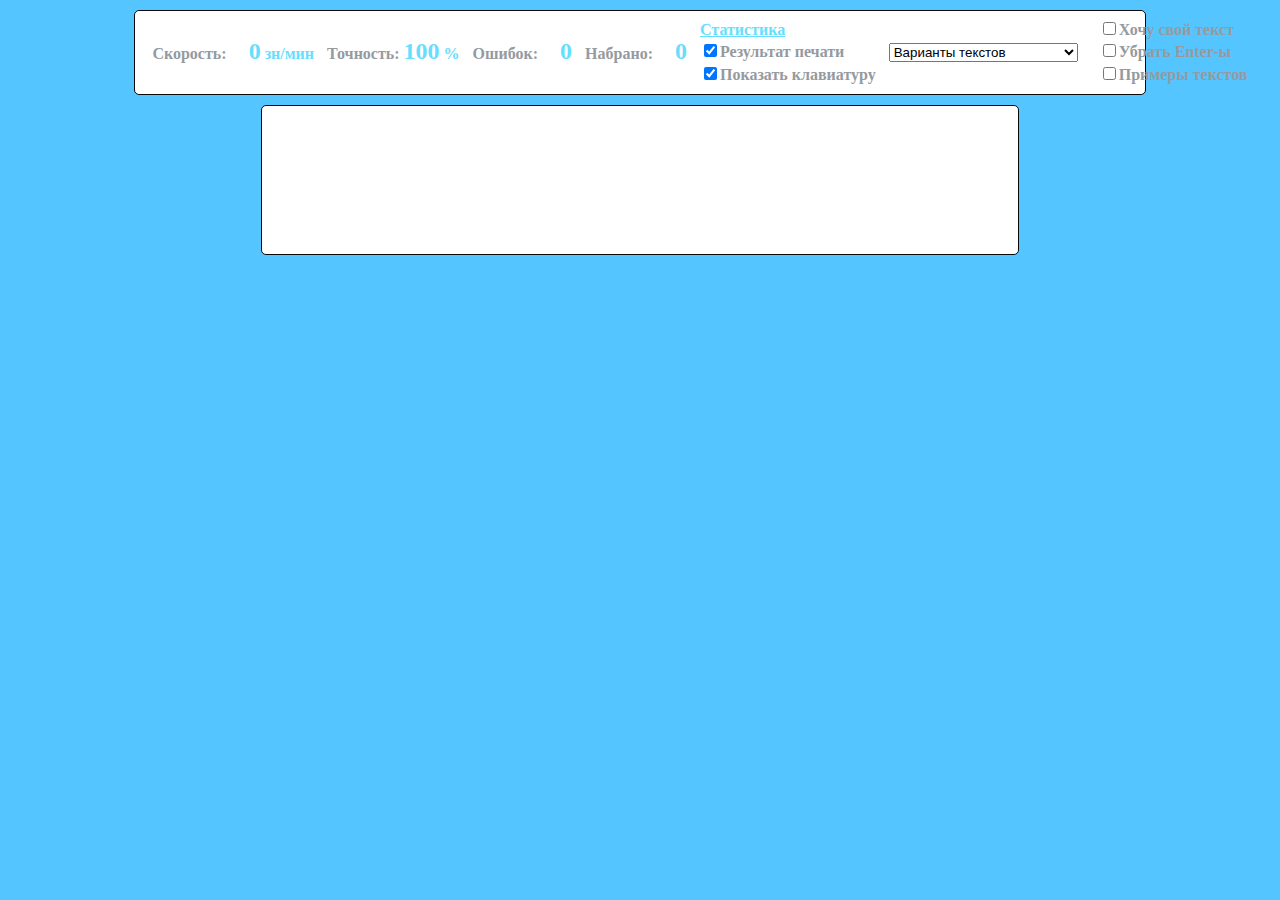
==== ratatype.html @ e35e35ad "visual keyboard included into main page" ====
<html>
<head>
    <meta charset="utf-8">
    <title>My Ratatype</title>
    <link rel="stylesheet" href="css/style.css?v=<?= filemtime('css/style.css') ?>">
    <link rel="stylesheet" href="css/modal.css?v=<?= filemtime('css/modal.css') ?>">
    <link rel="stylesheet" href="css/res-filter.css?v=<?= filemtime('css/res-filter.css') ?>">
    <link rel="stylesheet" href="css/other-sizes.css?v=<?= filemtime('css/other-sizes.css') ?>">
    <link rel="stylesheet" href="css/keyboard.css?v=<?= filemtime('css/keyboard.css') ?>"/>
</head>
<body class="-unselectable">
<div class="main-container">

    <!-- -->
    <div class="rt-textarea hidden" id="rt-own-text-content">
        <span class="close js-close">x</span>
        <form method="post" onsubmit="return false">
            <table>
                <tr>
                    <td width="100%">
                        <textarea id="text-for-test"
                                  placeholder="Введите свой текст или выберите текст из примеров,<br>для тестирования ваших способностей"></textarea>
                    </td>
                    <td width="1px" class="no-wrap">
                        <button type="reset"
                                id="rt-reset-btn">Очистить</button>
                        <button type="button"
                                class="rt-start-btn"
                                id="reset-typing-btn"
                                data-start-text="Начать"
                                data-reset-text="Заново">Начать</button>
                    </td>
                </tr>
            </table>
        </form>
    </div>

    <!-- -->
    <div class="rt-stats">
        <table>
            <tr>
                <td width="15%">Скорость: <div id="rt-speed">0</div> <span>зн/мин</span></td>
                <td width="15%">Точность: <div id="rt-accuracy">100</div> <span>%</span></td>
                <td width="15%">Ошибок: <div id="rt-errors">0</div></td>
                <td width="15%" class="-hidden">Набрано: <div id="rt-count">0</div></td>
                <td width="1%">
                    <a href="#"
                       class="js-modal-open void-0"
                       data-modal-id="rt-stat-popup"
                       data-funct-before="openStatModal">Статистика</a>
                    <br>
                    <input type="checkbox"
                           id="rt-result-show"
                           class="js-rt-ch"
                           checked="checked"><label for="rt-result-show">Результат печати</label>
                    <br>
                    <input type="checkbox"
                           id="rt-keyboard-show"
                           class="js-rt-ch"
                           checked="checked"><label for="rt-keyboard-show">Показать клавиатуру</label>
                </td>
                <td width="1%">
                    <label>
                        <select id="sel-text-variant" data-title="Варианты текстов">
                        </select>
                    </label>
                    <span id="text-lang">&nbsp;</span>
                    <br>
                    <span id="caps-lock" class="caps-lock hidden">CapsLock</span>
                </td>
                <td width="1%">
                    <input type="checkbox"
                           class="js-rt-ch"
                           id="rt-own-text-show"><label for="rt-own-text-show">Хочу свой текст</label>
                    <br>
                    <input type="checkbox"
                           id="rt-without-enter-show"
                           class="js-rt-ch"><label for="rt-without-enter-show">Убрать Enter-ы</label>
                    <br>
                    <input type="checkbox"
                           id="rt-example-show"
                           class="js-rt-ch"><label for="rt-example-show">Примеры текстов</label>
                </td>
            </tr>
        </table>
    </div>

    <!-- -->
    <div class="rt-text" id="rt-container"></div>

    <!-- -->
    <div class="typing-trainer-wrap hidden" id="rt-keyboard-content">
        <div class="keyboard">

            <div class="keyboard-keyset keyboard-keyset-default" style="display: block;"><!--
            --><div class="row"><!--
                --><i class="keyboard-button keyboard-key-192 left" data-value-ru="ё" data-value-en="`" data-key-code="192"><div class="c0"><span class="keyboard-container"><span>`</span></span></div></i><!--
                --><i class="keyboard-button keyboard-key-49 left" data-value-ru="1" data-value-en="1" data-key-code="49"><div class="c1"><span class="keyboard-container"><span>1</span></span></div></i><!--
                --><i class="keyboard-button keyboard-key-50 left" data-value-ru="2" data-value-en="2" data-key-code="50"><div class="c1"><span class="keyboard-container"><span>2</span></span></div></i><!--
                --><i class="keyboard-button keyboard-key-51 left" data-value-ru="3" data-value-en="3" data-key-code="51"><div class="c2"><span class="keyboard-container"><span>3</span></span></div></i><!--
                --><i class="keyboard-button keyboard-key-52 left" data-value-ru="4" data-value-en="4" data-key-code="52"><div class="c3"><span class="keyboard-container"><span>4</span></span></div></i><!--
                --><i class="keyboard-button keyboard-key-53 left" data-value-ru="5" data-value-en="5" data-key-code="53"><div class="c4"><span class="keyboard-container"><span>5</span></span></div></i><!--
                --><i class="keyboard-button keyboard-key-54 left" data-value-ru="6" data-value-en="6" data-key-code="54"><div class="c4"><span class="keyboard-container"><span>6</span></span></div></i><!--
                --><i class="keyboard-button keyboard-key-55 right" data-value-ru="7" data-value-en="7" data-key-code="55"><div class="c5"><span class="keyboard-container"><span>7</span></span></div></i><!--
                --><i class="keyboard-button keyboard-key-56 right" data-value-ru="8" data-value-en="8" data-key-code="56"><div class="c3"><span class="keyboard-container"><span>8</span></span></div></i><!--
                --><i class="keyboard-button keyboard-key-57 right" data-value-ru="9" data-value-en="9" data-key-code="57"><div class="c2"><span class="keyboard-container"><span>9</span></span></div></i><!--
                --><i class="keyboard-button keyboard-key-48 right" data-value-ru="0" data-value-en="0" data-key-code="48"><div class="c1"><span class="keyboard-container"><span>0</span></span></div></i><!--
                --><i class="keyboard-button keyboard-key-189 right" data-value-ru="-" data-value-en="-" data-key-code="189"><div class="c1"><span class="keyboard-container"><span>-</span></span></div></i><!--
                --><i class="keyboard-button keyboard-key-187 right" data-value-ru="=" data-value-en="=" data-key-code="187"><div class="c1"><span class="keyboard-container"><span>=</span></span></div></i><!--
                --><i class="keyboard-button keyboard-key-8 right keyboard-key-Backspace keyboard-key-bksp" data-value-ru="&larr;" data-value-en="&larr;" data-key-code="8"><div class="kBack"><span class="keyboard-container"><span>&larr;</span></span></div></i><!--
            --></div><!--
            --><div class="row"><!--
                --><i class="keyboard-button keyboard-key-9 left keyboard-key-tab" data-value-ru="TAB" data-value-en="TAB" data-key-code="9"><div class="kTab"><span class="keyboard-container"><span>TAB</span></span></div></i><!--
                --><i class="keyboard-button keyboard-key-81 left" data-value-ru="й" data-value-en="q" data-key-code="81"><div class="c1"><span class="keyboard-container"><span>q</span></span></div></i><!--
                --><i class="keyboard-button keyboard-key-87 left" data-value-ru="ц" data-value-en="w" data-key-code="87"><div class="c2"><span class="keyboard-container"><span>w</span></span></div></i><!--
                --><i class="keyboard-button keyboard-key-69 left" data-value-ru="у" data-value-en="e" data-key-code="69"><div class="c3"><span class="keyboard-container"><span>e</span></span></div></i><!--
                --><i class="keyboard-button keyboard-key-82 left" data-value-ru="к" data-value-en="r" data-key-code="82"><div class="c4"><span class="keyboard-container"><span>r</span></span></div></i><!--
                --><i class="keyboard-button keyboard-key-84 left" data-value-ru="е" data-value-en="t" data-key-code="84"><div class="c4"><span class="keyboard-container"><span>t</span></span></div></i><!--
                --><i class="keyboard-button keyboard-key-89 right" data-value-ru="н" data-value-en="y" data-key-code="89"><div class="c5"><span class="keyboard-container"><span>y</span></span></div></i><!--
                --><i class="keyboard-button keyboard-key-85 right" data-value-ru="г" data-value-en="u" data-key-code="85"><div class="c5"><span class="keyboard-container"><span>u</span></span></div></i><!--
                --><i class="keyboard-button keyboard-key-73 right" data-value-ru="ш" data-value-en="i" data-key-code="73"><div class="c3"><span class="keyboard-container"><span>i</span></span></div></i><!--
                --><i class="keyboard-button keyboard-key-79 right" data-value-ru="щ" data-value-en="o" data-key-code="79"><div class="c2"><span class="keyboard-container"><span>o</span></span></div></i><!--
                --><i class="keyboard-button keyboard-key-80 right" data-value-ru="з" data-value-en="p" data-key-code="80"><div class="c1"><span class="keyboard-container"><span>p</span></span></div></i><!--
                --><i class="keyboard-button keyboard-key-219 right" data-value-ru="х" data-value-en="[" data-key-code="219"><div class="c1"><span class="keyboard-container"><span>[</span></span></div></i><!--
                --><i class="keyboard-button keyboard-key-221 right" data-value-ru="ъ" data-value-en="]" data-key-code="221"><div class="c1"><span class="keyboard-container"><span>]</span></span></div></i><!--
                --><i class="keyboard-button keyboard-key-220 right" data-value-ru="\" data-value-en="\" data-key-code="220"><div class="kSlash"><span class="keyboard-container"><span>\</span></span></div></i><!--
            --></div><!--
            --><div class="row"><!--
                --><i class="keyboard-button keyboard-key-20 left keyboard-key-CapsLock keyboard-key-lock" data-value-ru="CAPS" data-value-en="CAPS" data-key-code="20"><div class="kCaps"><span class="keyboard-container"><span>CAPS</span></span></div></i><!--
                --><i class="keyboard-button keyboard-key-65 left" data-value-ru="ф" data-value-en="a" data-key-code="65"><div class="c1"><span class="keyboard-container"><span>a</span></span></div></i><!--
                --><i class="keyboard-button keyboard-key-83 left" data-value-ru="ы" data-value-en="s" data-key-code="83"><div class="c2"><span class="keyboard-container"><span>s</span></span></div></i><!--
                --><i class="keyboard-button keyboard-key-68 left" data-value-ru="в" data-value-en="d" data-key-code="68"><div class="c3"><span class="keyboard-container"><span>d</span></span></div></i><!--
                --><i class="keyboard-button keyboard-key-70 left" data-value-ru="а" data-value-en="f" data-key-code="70"><div class="c4"><span class="keyboard-container"><span>f</span></span></div></i><!--
                --><i class="keyboard-button keyboard-key-71 left" data-value-ru="п" data-value-en="g" data-key-code="71"><div class="c4"><span class="keyboard-container"><span>g</span></span></div></i><!--
                --><i class="keyboard-button keyboard-key-72 right" data-value-ru="р" data-value-en="h" data-key-code="72"><div class="c5"><span class="keyboard-container"><span>h</span></span></div></i><!--
                --><i class="keyboard-button keyboard-key-74 right" data-value-ru="о" data-value-en="j" data-key-code="74"><div class="c5"><span class="keyboard-container"><span>j</span></span></div></i><!--
                --><i class="keyboard-button keyboard-key-75 right" data-value-ru="л" data-value-en="k" data-key-code="75"><div class="c3"><span class="keyboard-container"><span>k</span></span></div></i><!--
                --><i class="keyboard-button keyboard-key-76 right" data-value-ru="д" data-value-en="l" data-key-code="76"><div class="c2"><span class="keyboard-container"><span>l</span></span></div></i><!--
                --><i class="keyboard-button keyboard-key-186 right" data-value-ru="ж" data-value-en=";" data-key-code="186"><div class="c1"><span class="keyboard-container"><span>;</span></span></div></i><!--
                --><i class="keyboard-button keyboard-key-222 right" data-value-ru="э" data-value-en="'" data-key-code="222"><div class="c1"><span class="keyboard-container"><span>'</span></span></div></i><!--
                --><i class="keyboard-button keyboard-key-13 right keyboard-key-enter" data-value-ru="ENTER" data-value-en="ENTER" data-key-code="13"><div class="kEnter"><span class="keyboard-container"><span>ENTER</span></span></div></i><!--
            --></div><!--
            --><div class="row"><!--
                --><i class="keyboard-button keyboard-key-16 left keyboard-key-shift keyboard-key-ShiftLeft" data-value-ru="SHIFT" data-value-en="SHIFT" data-key-code="16"><div class="kShift"><span class="keyboard-container"><span>SHIFT</span></span></div></i><!--
                --><i class="keyboard-button keyboard-key-90 left" data-value-ru="я" data-value-en="z" data-key-code="90"><div class="c1"><span class="keyboard-container"><span>z</span></span></div></i><!--
                --><i class="keyboard-button keyboard-key-88 left" data-value-ru="ч" data-value-en="x" data-key-code="88"><div class="c2"><span class="keyboard-container"><span>x</span></span></div></i><!--
                --><i class="keyboard-button keyboard-key-67 left" data-value-ru="с" data-value-en="c" data-key-code="67"><div class="c3"><span class="keyboard-container"><span>c</span></span></div></i><!--
                --><i class="keyboard-button keyboard-key-86 left" data-value-ru="м" data-value-en="v" data-key-code="86"><div class="c4"><span class="keyboard-container"><span>v</span></span></div></i><!--
                --><i class="keyboard-button keyboard-key-66 left" data-value-ru="и" data-value-en="b" data-key-code="66"><div class="c4"><span class="keyboard-container"><span>b</span></span></div></i><!--
                --><i class="keyboard-button keyboard-key-78 right" data-value-ru="т" data-value-en="n" data-key-code="78"><div class="c5"><span class="keyboard-container"><span>n</span></span></div></i><!--
                --><i class="keyboard-button keyboard-key-77 right" data-value-ru="ь" data-value-en="m" data-key-code="77"><div class="c5"><span class="keyboard-container"><span>m</span></span></div></i><!--
                --><i class="keyboard-button keyboard-key-188 right" data-value-ru="б" data-value-en="," data-key-code="188"><div class="c3"><span class="keyboard-container"><span>,</span></span></div></i><!--
                --><i class="keyboard-button keyboard-key-190 right" data-value-ru="ю" data-value-en="." data-key-code="190"><div class="c2"><span class="keyboard-container"><span>.</span></span></div></i><!--
                --><i class="keyboard-button keyboard-key-191 right" data-value-ru="." data-value-en="/" data-key-code="191"><div class="c1"><span class="keyboard-container"><span>/</span></span></div></i><!--
                --><i class="keyboard-button keyboard-key-16 right keyboard-key-shift keyboard-key-ShiftRight" data-value-ru="SHIFT" data-value-en="SHIFT" data-key-code="16"><div class="kShiftR"><span class="keyboard-container"><span>SHIFT</span></span></div></i><!--
            --></div><!--
            --><div class="row"><!--
                --><i class="keyboard-button keyboard-key-32 keyboard-key-space" data-value-ru=" " data-value-en=" " data-key-code="32"><div class="kSpace"><span class="keyboard-container"><span> </span></span></div></i><!--
            --></div>
            </div>

            <div class="keyboard-keyset keyboard-keyset-shift" style="display: none;"><!--
            --><div class="row"><!--
                --><i class="keyboard-button keyboard-key-192 left" data-value-ru="Ё" data-value-en="~" data-key-code="192"><div class="c0"><span class="keyboard-container"><span>~</span></span></div></i><!--
                --><i class="keyboard-button keyboard-key-49 left" data-value-ru="!" data-value-en="!" data-key-code="49"><div class="c1"><span class="keyboard-container"><span>!</span></span></div></i><!--
                --><i class="keyboard-button keyboard-key-50 left" data-value-ru="&quot;" data-value-en="@" data-key-code="50"><div class="c1"><span class="keyboard-container"><span>@</span></span></div></i><!--
                --><i class="keyboard-button keyboard-key-51 left" data-value-ru="№" data-value-en="#" data-key-code="51"><div class="c2"><span class="keyboard-container"><span>#</span></span></div></i><!--
                --><i class="keyboard-button keyboard-key-52 left" data-value-ru=";" data-value-en="$" data-key-code="52"><div class="c3"><span class="keyboard-container"><span>$</span></span></div></i><!--
                --><i class="keyboard-button keyboard-key-53 left" data-value-ru="%" data-value-en="%" data-key-code="53"><div class="c4"><span class="keyboard-container"><span>%</span></span></div></i><!--
                --><i class="keyboard-button keyboard-key-54 left" data-value-ru=":" data-value-en="^" data-key-code="54"><div class="c4"><span class="keyboard-container"><span>^</span></span></div></i><!--
                --><i class="keyboard-button keyboard-key-55 right" data-value-ru="?" data-value-en="&amp;" data-key-code="55"><div class="c5"><span class="keyboard-container"><span>&amp;</span></span></div></i><!--
                --><i class="keyboard-button keyboard-key-56 right" data-value-ru="*" data-value-en="*" data-key-code="56"><div class="c3"><span class="keyboard-container"><span>*</span></span></div></i><!--
                --><i class="keyboard-button keyboard-key-57 right" data-value-ru="(" data-value-en="(" data-key-code="57"><div class="c2"><span class="keyboard-container"><span>(</span></span></div></i><!--
                --><i class="keyboard-button keyboard-key-48 right" data-value-ru=")" data-value-en=")" data-key-code="48"><div class="c1"><span class="keyboard-container"><span>)</span></span></div></i><!--
                --><i class="keyboard-button keyboard-key-189 right" data-value-ru="_" data-value-en="_" data-key-code="189"><div class="c1"><span class="keyboard-container"><span>_</span></span></div></i><!--
                --><i class="keyboard-button keyboard-key-187 right" data-value-ru="+" data-value-en="+" data-key-code="187"><div class="c1"><span class="keyboard-container"><span>+</span></span></div></i><!--
                --><i class="keyboard-button keyboard-key-8 right keyboard-key-Backspace keyboard-key-bksp" data-value-ru="&larr;" data-value-en="&larr;" data-key-code="8"><div class="kBack"><span class="keyboard-container"><span>&larr;</span></span></div></i><!--
            --></div><!--
            --><div class="row"><!--
                --><i class="keyboard-button keyboard-key-9 left keyboard-key-tab" data-value-ru="TAB" data-value-en="TAB" data-key-code="9"><div class="kTab"><span class="keyboard-container"><span>TAB</span></span></div></i><!--
                --><i class="keyboard-button keyboard-key-81 left" data-value-ru="Й" data-value-en="Q" data-key-code="81"><div class="c1"><span class="keyboard-container"><span>Q</span></span></div></i><!--
                --><i class="keyboard-button keyboard-key-87 left" data-value-ru="Ц" data-value-en="W" data-key-code="87"><div class="c2"><span class="keyboard-container"><span>W</span></span></div></i><!--
                --><i class="keyboard-button keyboard-key-69 left" data-value-ru="У" data-value-en="E" data-key-code="69"><div class="c3"><span class="keyboard-container"><span>E</span></span></div></i><!--
                --><i class="keyboard-button keyboard-key-82 left" data-value-ru="К" data-value-en="R" data-key-code="82"><div class="c4"><span class="keyboard-container"><span>R</span></span></div></i><!--
                --><i class="keyboard-button keyboard-key-84 left" data-value-ru="Е" data-value-en="T" data-key-code="84"><div class="c4"><span class="keyboard-container"><span>T</span></span></div></i><!--
                --><i class="keyboard-button keyboard-key-89 right" data-value-ru="Н" data-value-en="Y" data-key-code="89"><div class="c5"><span class="keyboard-container"><span>Y</span></span></div></i><!--
                --><i class="keyboard-button keyboard-key-85 right" data-value-ru="Г" data-value-en="U" data-key-code="85"><div class="c5"><span class="keyboard-container"><span>U</span></span></div></i><!--
                --><i class="keyboard-button keyboard-key-73 right" data-value-ru="Ш" data-value-en="I" data-key-code="73"><div class="c3"><span class="keyboard-container"><span>I</span></span></div></i><!--
                --><i class="keyboard-button keyboard-key-79 right" data-value-ru="Щ" data-value-en="O" data-key-code="79"><div class="c2"><span class="keyboard-container"><span>O</span></span></div></i><!--
                --><i class="keyboard-button keyboard-key-80 right" data-value-ru="З" data-value-en="P" data-key-code="80"><div class="c1"><span class="keyboard-container"><span>P</span></span></div></i><!--
                --><i class="keyboard-button keyboard-key-219 right" data-value-ru="Х" data-value-en="{" data-key-code="219"><div class="c1"><span class="keyboard-container"><span>{</span></span></div></i><!--
                --><i class="keyboard-button keyboard-key-221 right" data-value-ru="Ъ" data-value-en="}" data-key-code="221"><div class="c1"><span class="keyboard-container"><span>}</span></span></div></i><!--
                --><i class="keyboard-button keyboard-key-220 right" data-value-ru="/" data-value-en="|" data-key-code="220"><div class="kSlash"><span class="keyboard-container"><span>|</span></span></div></i><!--
            --></div><!--
            --><div class="row"><!--
                --><i class="keyboard-button keyboard-key-20 left keyboard-key-CapsLock keyboard-key-lock" data-value-ru="CAPS" data-value-en="CAPS" data-key-code="20"><div class="kCaps"><span class="keyboard-container"><span>CAPS</span></span></div></i><!--
                --><i class="keyboard-button keyboard-key-65 left" data-value-ru="Ф" data-value-en="A" data-key-code="65"><div class="c1"><span class="keyboard-container"><span>A</span></span></div></i><!--
                --><i class="keyboard-button keyboard-key-83 left" data-value-ru="Ы" data-value-en="S" data-key-code="83"><div class="c2"><span class="keyboard-container"><span>S</span></span></div></i><!--
                --><i class="keyboard-button keyboard-key-68 left" data-value-ru="В" data-value-en="D" data-key-code="68"><div class="c3"><span class="keyboard-container"><span>D</span></span></div></i><!--
                --><i class="keyboard-button keyboard-key-70 left" data-value-ru="А" data-value-en="F" data-key-code="70"><div class="c4"><span class="keyboard-container"><span>F</span></span></div></i><!--
                --><i class="keyboard-button keyboard-key-71 left" data-value-ru="П" data-value-en="G" data-key-code="71"><div class="c4"><span class="keyboard-container"><span>G</span></span></div></i><!--
                --><i class="keyboard-button keyboard-key-72 right" data-value-ru="Р" data-value-en="H" data-key-code="72"><div class="c5"><span class="keyboard-container"><span>H</span></span></div></i><!--
                --><i class="keyboard-button keyboard-key-74 right" data-value-ru="О" data-value-en="J" data-key-code="74"><div class="c5"><span class="keyboard-container"><span>J</span></span></div></i><!--
                --><i class="keyboard-button keyboard-key-75 right" data-value-ru="Л" data-value-en="K" data-key-code="75"><div class="c3"><span class="keyboard-container"><span>K</span></span></div></i><!--
                --><i class="keyboard-button keyboard-key-76 right" data-value-ru="Д" data-value-en="L" data-key-code="76"><div class="c2"><span class="keyboard-container"><span>L</span></span></div></i><!--
                --><i class="keyboard-button keyboard-key-186 right" data-value-ru="Ж" data-value-en=":" data-key-code="186"><div class="c1"><span class="keyboard-container"><span>:</span></span></div></i><!--
                --><i class="keyboard-button keyboard-key-222 right" data-value-ru="Э" data-value-en="&quot;" data-key-code="222"><div class="c1"><span class="keyboard-container"><span>"</span></span></div></i><!--
                --><i class="keyboard-button keyboard-key-13 right keyboard-key-enter" data-value-ru="ENTER" data-value-en="ENTER" data-key-code="13"><div class="kEnter"><span class="keyboard-container"><span>ENTER</span></span></div></i><!--
            --></div><!--
            --><div class="row"><!--
                --><i class="keyboard-button keyboard-key-16 left keyboard-key-shift keyboard-key-ShiftLeft " data-value-ru="SHIFT" data-value-en="SHIFT" data-key-code="16"><div class="kShift"><span class="keyboard-container"><span>SHIFT</span></span></div></i><!--
                --><i class="keyboard-button keyboard-key-90 left" data-value-ru="Я" data-value-en="Z" data-key-code="90"><div class="c1"><span class="keyboard-container"><span>Z</span></span></div></i><!--
                --><i class="keyboard-button keyboard-key-88 left" data-value-ru="Ч" data-value-en="X" data-key-code="88"><div class="c2"><span class="keyboard-container"><span>X</span></span></div></i><!--
                --><i class="keyboard-button keyboard-key-67 left" data-value-ru="С" data-value-en="C" data-key-code="67"><div class="c3"><span class="keyboard-container"><span>C</span></span></div></i><!--
                --><i class="keyboard-button keyboard-key-86 left" data-value-ru="М" data-value-en="V" data-key-code="86"><div class="c4"><span class="keyboard-container"><span>V</span></span></div></i><!--
                --><i class="keyboard-button keyboard-key-66 left" data-value-ru="И" data-value-en="B" data-key-code="66"><div class="c4"><span class="keyboard-container"><span>B</span></span></div></i><!--
                --><i class="keyboard-button keyboard-key-78 right" data-value-ru="Т" data-value-en="N" data-key-code="78"><div class="c5"><span class="keyboard-container"><span>N</span></span></div></i><!--
                --><i class="keyboard-button keyboard-key-77 right" data-value-ru="Ь" data-value-en="M" data-key-code="77"><div class="c5"><span class="keyboard-container"><span>M</span></span></div></i><!--
                --><i class="keyboard-button keyboard-key-188 right" data-value-ru="Б" data-value-en="&lt;" data-key-code="188"><div class="c3"><span class="keyboard-container"><span>&lt;</span></span></div></i><!--
                --><i class="keyboard-button keyboard-key-190 right" data-value-ru="Ю" data-value-en="&gt;" data-key-code="190"><div class="c2"><span class="keyboard-container"><span>&gt;</span></span></div></i><!--
                --><i class="keyboard-button keyboard-key-191 right" data-value-ru="," data-value-en="?" data-key-code="191"><div class="c1"><span class="keyboard-container"><span>?</span></span></div></i><!--
                --><i class="keyboard-button keyboard-key-16 right keyboard-key-shift keyboard-key-ShiftRight " data-value-ru="SHIFT" data-value-en="SHIFT" data-key-code="16"><div class="kShiftR"><span class="keyboard-container"><span>SHIFT</span></span></div></i><!--
            --></div><!--
            --><div class="row"><!--
                --><i class="keyboard-button keyboard-key-32 keyboard-key-space" data-value-ru="  " data-value-en="  " data-key-code="32"><div class="kSpace"><span class="keyboard-container"><span> </span></span></div></i><!--
            --></div>
            </div>

            <div class="keyboard-hands" data-r="true" style="opacity: 0;"></div>
        </div>
    </div>

    <!-- -->
    <div class="rt-text rt-result hidden" id="rt-result-content">
        <span class="close js-close">x</span>
        Результирующий текст:
        <div id="rt-result-typing"></div>
    </div>

    <!-- -->
    <div class="rt-example hidden" id="rt-example-content">
        <span class="close js-close">x</span>
        <b>Пример текстов для тестирования (клик на тексте выбирает его):</b>
        <p></p>
        <div class="text-example" id="rt-example-texts">

            <p>
                You can pick your friends, you can pick your nose, but you can't pick your friend's nose.
                Babies are born without knee caps. They don't appear until the child reaches 2-6 years of age.
                Modern records do not compare with that of St Simeon the younger called stylites a monk who spent the final 45 years of his life living at the top of a stone pillar on the hill of wonders near Antioch in Syria!
            </p>
            <span class="delimiter"></span>
            <p>
                Когда
                человек сознательно или интуитивно выбирает себе в жизни какую-то цель, жизненную задачу, он невольно дает себе оценку.
                По тому, ради чего человек живет, можно судить и о его самооценке - низкой или высокой.
            </p>

        </div>
    </div>

</div>

<!-- -->
<div class="modal alert" id="rt-alert-popup">
    <div class="modal__inner">
        <span class="modal-close js-modal-close">x</span>
        <div class="modal-header">&nbsp;</div>
        <div class="modal-body">
        </div>
        <div class="modal-buttons">
            <button type="button" class="js-modal-close" tabindex="1">Закрыть</button>
        </div>
    </div>
</div>

<!-- -->
<div class="modal alert close-when-click-out" id="rt-stat-popup">
    <div class="modal__inner">
        <span class="modal-close js-modal-close">x</span>
        <div class="modal-header">Ваша статистика набора текстов</div>
        <div class="modal-body">
            <input type="text" class="res-filter" id="search-filter" autocomplete="off" placeholder="Фильтр">
            <input type="checkbox" id="ch-filter" checked="checked">
            <label for="ch-filter">Скрывать строки, в которых не найдены соответствия</label>
            <table class="stat" width="100%">
                <thead>
                <tr>
                    <th class="js-sort current-sort desc" data-sort="finishTime">Дата</th>
                    <th class="js-sort" data-sort="speed">Скорость,<br>зн/мин</th>
                    <th class="js-sort" data-sort="accuracyCurrent">Точность,<br>%</th>
                    <th class="js-sort" data-sort="countErrorsTotal">Ошибок</th>
                    <th class="js-sort" data-sort="textLen">Символов<br>в тексте</th>
                    <th class="js-sort" data-sort="currentTextLang">Язык</th>
                    <th class="js-sort" data-sort="currentTextShort">Текст</th>
                </tr>
                </thead>
            </table>
            <div class="stat-container">
                <table class="stat tbl-filter">
                    <tbody id="tbody">
                    </tbody>
                </table>
            </div>
        </div>
    </div>
</div>

<!-- -->
<script src="js/jquery-3.6.0.min.js"></script>
<script src="js/script.js?v=<?= filemtime('js/script.js') ?>"></script>
<script src="js/modal.js?v=<?= filemtime('js/modal.js') ?>"></script>
<script src="js/res-filter.js?v=<?= filemtime('js/res-filter.js') ?>"></script>
<script src="js/keyboard.js?v=<?= filemtime('js/keyboard.js') ?>"></script>

</body>
</html>
---- css/style.css ----
body {
    background-color: #55c5ff;
}
.main-container {
    width: 100%;
    *height: 100%;
}

.hidden {
    display: none;
}

.error {
    border: 3px solid #F36747 !important;
}


.rt-textarea {
    box-sizing: border-box;
    width: 80%;
    margin: 10px auto 10px auto;
    border: 1px solid #0a0a0a;
    border-radius: 5px;
    background-color: #ffffff;
    padding: 5px;
}
.rt-textarea form {
    margin: 0;
}
.rt-textarea textarea {
    width: 100%;
    border: none;
    border-radius: 5px;
    height: 50px;
}
.rt-textarea button {
    height: 50px;
    border-radius: 5px;
    border: 1px solid #cccccc;
    background-color: #ffe172;
    color: #5c5c5c;
}
.rt-textarea textarea:active,
.rt-textarea textarea:hover,
.rt-textarea textarea:focus {
    border: none;
}

.rt-stats {
    box-sizing: border-box;
    width: 80%;
    margin: 10px auto 10px auto;
    border: 1px solid #0a0a0a;
    border-radius: 5px;
    padding: 5px;
    background-color: #ffffff;

}
table {
    *font-size: 20px;
    font-weight: 600;
    line-height: 1.4em;
}
.rt-stats table {
    width: 100%;
}
table td {
    *width: 15%;
    color: #959aa0;
    white-space: nowrap;
    padding-left: 10px;
}
.rt-stats table td div {
    display: inline-block;
    color: #67defd;
    min-width: 50px;
    text-align: right;
    font-size: 30px;
}
.rt-stats table td span {
    color: #67defd;
}
td.a-right {
    text-align: right;
}
.rt-start-btn {
    background-color: #a6cc2b !important;
}

.rt-text {
    box-sizing: border-box;
    margin: 10px auto 40px auto;
    width: 50%;
    border: 1px solid #0a0a0a;
    border-radius: 5px;
    padding: 30px;
    background-color: #ffffff;
    font-size: 21px;
    line-height: 32px;
    font-family: proxima,Arial,Tahoma,Verdana,sans-serif;
    color: #5c5c5c;
    min-height: 150px;
}

.rt-result {
    background-color: #cccccc;
    color: #000000;
    margin-bottom: 10px;
    padding: 10px;
}
.rt-result div {
    border: 1px solid #0a0a0a;
    border-radius: 5px;
    padding: 5px;
    color: #5c5c5c;
    *max-height: 150px;
    min-height: 150px;
    overflow-y: auto;
    overflow-x: hidden;
}

.t-passed {
    color: #5bc538;
}
.t-green {
    background-color: #5bc538;
    padding: 3px;
    border-radius: 3px;
    color: #fff;
}
.t-red {
    background-color: #F36747;
    padding: 3px;
    border-radius: 3px;
    color: #fff;
}

.r-passed {
    color: #5bc538;
}
.r-error {
    color: #F36747;
}
.r-error.r-is-space {
    display: inline-block;
    background-color: #F36747;
    border-radius: 3px;
    color: #fff;
    width: 20px;
    margin: 0;
    padding: 0 1px 0 1px;
    box-sizing: border-box;
}


.rt-example {
    box-sizing: border-box;
    width: 80%;
    margin: 30px auto 50px auto;
    border: 1px solid #0a0a0a;
    border-radius: 5px;
    background-color: #ffffff;
    padding: 5px;
}
span.close {
    float: right;
    cursor: pointer;
    color: #aaaaaa;
    border: 1px dotted #aaaaaa;
    padding: 0 4px 0 4px;
    font-size: 14px;
    line-height: 14px;
}
.rt-example div {
    border: 1px solid #0a0a0a;
    border-radius: 5px;
    padding: 5px;
    max-height: 150px;
    overflow-y: auto;
    overflow-x: hidden;
}
.text-example p {
    cursor: pointer;
    margin: 0;
}
/*
.text-example p:after {
    content: '\a --------------------------------------------------------------------------------------------------';
    white-space: pre;
}
*/
.text-example p:hover {
    background-color: #caffc0;
}
.rt-example .delimiter:before {
    content: '--------------------------------------------------------------------------------------------------';
}
select:invalid:not(:focus) {
    color: gray;
}
select:invalid:focus {
    color: transparent;
}
select:focus option {
    color: initial;
}

.caps-lock {
    color: #F36747 !important;
}

.rt-stats a,
.rt-stats a:visited,
.rt-stats a:hover {
    color: #67defd;
}

.unselectable {
    -webkit-touch-callout: none; /* iOS Safari */
    -webkit-user-select: none;   /* Chrome/Safari/Opera */
    -moz-user-select: none;      /* Firefox */
    -ms-user-select: none;       /* Internet Explorer/Edge */
    user-select: none;           /* Non-prefixed version, currently not supported by any browser */
}
---- css/modal.css ----
.modal {
    display: none;
    width: 100%;
    min-height: 100%;
    background-color: rgba(0,0,0,0.5);
    overflow: hidden;
    position: fixed;
    top: 0;
    left: 0;
}
.modal.opened {
    display: block;
}
.modal .modal__inner {
    /*margin: 40px auto 0 auto;*/
    background-color: #ffffff;
    border-radius: 5px;
    box-shadow: 0 0 10px #000;
    margin: 0;
    position: absolute;
    top: 40%;
    left: 50%;
    -ms-transform: translate(-50%, -50%);
    transform: translate(-50%, -50%);
}
.modal.alert .modal__inner {
    min-width: 400px;
    min-height: 100px;
}
.modal-header {
    border-top-right-radius: 5px;
    border-top-left-radius: 5px;
    padding: 2px;
    background: #77bfbf;
    cursor: default;
}
.modal-close {
    float: right;
    cursor: pointer;
    color: #555555;
    padding: 4px;
    font-size: 14px;
    line-height: 14px;
}
.modal-body {
    padding: 30px;
}
.modal-buttons {
    padding: 10px;
    text-align: center;
}
---- css/res-filter.css ----
table.stat {
    min-width: 700px;
    border-spacing: 0;
    border-collapse: collapse;
    border-top: 1px solid #555555;
    border-left: 1px solid #555555;
    font-size: 14px;
    font-weight: normal !important;
}
table.stat th {
    *border-right: 1px solid #555555;
    padding: 3px 8px;
}
table.stat td {
    *border-right: 1px solid #555555;
    border-bottom: 1px solid #555555;
    padding: 3px 8px;
}
table.stat th:last-child {
    border-right: 1px solid #555555;
}
table.stat td:last-child {
    *border-right: 1px solid #555555;
}
table.stat tr:last-child td {
    border-bottom: none;
}

table.stat th {
    font-weight: bold;
    text-align: center;
    cursor: pointer;
}
table.stat th.current-sort.desc:after {
    content: ' \21D3';
}
table.stat th.current-sort.asc:after {
    content: ' \21D1';
}

table.stat tr td {
    text-align: center;
    color: #555555;
}
table.stat tr td:first-child,
table.stat tr td:last-child {
    text-align: left;
}
table.stat tr td.a-center {
    text-align: center;
}
.stat-container {
    padding: 0;
    max-height: 315px;
    overflow-y: auto;
    border-top: 1px dashed #555555;
    border-right: 1px solid #555555;
    border-bottom: 1px solid #555555;
}
table.stat tr th:nth-child(1),
table.stat tr td:nth-child(1) {
    width: 120px;
}
table.stat tr th:nth-child(2),
table.stat tr td:nth-child(2) {
    width: 70px;
}
table.stat tr th:nth-child(3),
table.stat tr td:nth-child(3) {
    width: 70px;
}
table.stat tr th:nth-child(4),
table.stat tr td:nth-child(4) {
    width: 70px;
}
table.stat tr th:nth-child(5),
table.stat tr td:nth-child(5) {
    width: 70px;
}
table.stat tr th:nth-child(6),
table.stat tr td:nth-child(6) {
    width: 70px;
}


.tbl-filter td.-found- {
    background-color: #55c5ff;
}
.res-filter {
    margin-bottom: 2px;
}
.hidden-tr {
    display: none !important;
}
---- css/other-sizes.css ----
@media (max-width: 1700px) {
    table {
        font-size: 16px;
    }
    .rt-stats table td div {
        min-width: 30px;
        font-size: 24px;
    }
    .rt-text {
        width: 60%;
    }
}
@media (max-width: 1200px) {
    table {
        font-size: 14px;
    }
    .rt-stats table td div {
        min-width: 18px;
        font-size: 16px;
    }
    .rt-text {
        width: 80%;
    }
    select {
        width: 120px;
    }
}
---- css/keyboard.css ----
.typing-trainer-wrap .keyboard {
    width: 768px;
    height: 294px;
    background-color: #4cbefa;
    -webkit-border-radius: 10px;
    border-radius: 10px;
    margin: 42px auto 170px auto;
    border-top: 1px solid #7acffb;
    border-bottom: 1px solid #49a9db;
    position: relative
}

.typing-trainer-wrap .keyboard .keyboard-hands {
    width: 628px;
    height: 218px;
    position: absolute;
    /*background: url(/static/i/hands.png) no-repeat;*/
    top: 130px;
    left: 42px
}

.typing-trainer-wrap .keyboard .row {
    margin-right: 0;
    margin-left: 0;
    overflow: hidden;
    clear: both;
    padding-bottom: 4px;
    *text-transform: uppercase
}

.keyboard-button.k-error div {
    background-color: #cd0000 !important;
    opacity: .9;
    transition: .3s;
}

.keyboard-button.k-success div {
    *background-color: #00cd00 !important;
    opacity: .7;
    transition: .3s;
}

.keyboard-button.k-system div {
    background-color: #a5aab1 !important;
    opacity: .9;
}

.typing-trainer-wrap .keyboard .row i.cHoverNeed {
    border: 2px solid #fff
}
.typing-trainer-wrap .keyboard .row i.cHover {
    border: 2px solid #fff
}

.typing-trainer-wrap .keyboard .row i.cHover div {
    width: 46px;
    height: 46px;
    border-bottom: none;
    -webkit-border-radius: 3px;
    border-radius: 3px
}

.typing-trainer-wrap .keyboard .row i.cHover div span {
    border: none !important;
    line-height: 47px;
    *width: 47px
}

.typing-trainer-wrap .keyboard .row i.cHover .kTab {
    width: 70px !important
}

.typing-trainer-wrap .keyboard .row i.cHover .kCaps {
    width: 85px !important
}

.typing-trainer-wrap .keyboard .row i.cHover .kEnter {
    width: 83px !important
}

.typing-trainer-wrap .keyboard .row i.cHover .kSpace {
    width: 407px !important;
    float: none !important;
    margin: 0 !important;
    height: 47px
}

.typing-trainer-wrap .keyboard .row i {
    display: block;
    font-style: normal;
    float: left;
    text-align: right !important;
    margin-left: 2px;
    border: 2px solid transparent;
    -webkit-border-radius: 6px;
    border-radius: 6px
}

.typing-trainer-wrap .keyboard .row i:first-child {
    margin-left: 0
}

.typing-trainer-wrap .keyboard .row div {
    width: 46px;
    height: 46px;
    font-size: 16px;
    line-height: 46px;
    text-align: center;
    background-color: #9ad3fa;
    border-bottom: 1px solid #43a7dc;
    color: #88a9b4;
    cursor: default;
    -webkit-border-radius: 5px;
    border-radius: 6px
}

.typing-trainer-wrap .keyboard .row div span {
    width: 100%;
    font-size: 16px;
    *line-height: 1;
    text-align: center;
    cursor: default;
    color: #999;
    line-height: 46px;
}

.typing-trainer-wrap .keyboard .row div.a span {
    *color: #5b5459 !important
}

.typing-trainer-wrap .keyboard .row div.c0 {
    background-color: #9ad3fa;
    border-top: 1px solid #b8e0fc
}

.typing-trainer-wrap .keyboard .row div.c1 {
    border-top: 1px solid #a1ebc4;
    background-color: #78e2aa
}

.typing-trainer-wrap .keyboard .row div.c2 {
    border-top: 1px solid #92ebff;
    background-color: #63e3ff
}

.typing-trainer-wrap .keyboard .row div.c3 {
    background-color: #f69ec4;
    border-top: 1px solid #f9bbd6
}

.typing-trainer-wrap .keyboard .row div.c4 {
    background-color: #ffc07e;
    border-top: 1px solid #ffd3a5
}

.typing-trainer-wrap .keyboard .row div.c5 {
    background-color: #ffef7e;
    border-top: 1px solid #fff4a5
}

.typing-trainer-wrap .keyboard .row div.c6 {
    background-color: #ffbd76;
    border-top: 1px solid #ffd19f
}

.typing-trainer-wrap .keyboard-container {
    display: inline-block;
    height: auto !important;
    vertical-align: middle;
    -webkit-box-sizing: border-box;
    box-sizing: border-box
}

.typing-trainer-wrap .keyboard-key-space {
    margin-left: 169px !important
}

.typing-trainer-wrap .keyboard-keyset {
    padding: 6px
}

.typing-trainer-wrap .kTab {
    border-top: 1px solid #b8e0fc;
    width: 72px !important
}

.typing-trainer-wrap .kTab span {
    font-size: 14px !important;
    text-align: left !important;
    color: #76a2c0 !important
}

.typing-trainer-wrap .kTab .keyboard-container {
    padding-left: 12px !important
}

.typing-trainer-wrap .kCaps {
    border-top: 1px solid #b8e0fc;
    width: 87px !important
}

.typing-trainer-wrap .kCaps span {
    font-size: 14px !important;
    text-align: left !important;
    color: #76a2c0 !important
}

.typing-trainer-wrap .kCaps .keyboard-container {
    padding-left: 12px !important
}

.typing-trainer-wrap .kEnter {
    border-top: 1px solid #b8e0fc;
    width: 85px !important
}

.typing-trainer-wrap .kEnter span {
    font-size: 14px !important;
    text-align: left !important;
    color: #76a2c0 !important
}

.typing-trainer-wrap .kEnter .keyboard-container {
    padding-right: 12px !important;
    text-align: right !important
}

.typing-trainer-wrap .kShift {
    border-top: 1px solid #b8e0fc;
    width: 114px !important
}

.typing-trainer-wrap .kShift span {
    font-size: 14px !important;
    text-align: left !important;
    color: #76a2c0 !important
}

.typing-trainer-wrap .kShift .keyboard-container {
    padding-left: 12px !important
}

.typing-trainer-wrap .kShiftR {
    border-top: 1px solid #b8e0fc;
    width: 112px !important;
    margin-right: 0 !important
}

.typing-trainer-wrap .kShiftR span {
    font-size: 14px !important;
    text-align: left !important;
    color: #76a2c0 !important
}

.typing-trainer-wrap .kShiftR .keyboard-container {
    padding-right: 12px !important;
    text-align: right !important
}

.typing-trainer-wrap .kBack {
    width: 72px !important;
    margin-right: 0 !important;
    border-top: 1px solid #b8e0fc
}

.typing-trainer-wrap .kSlash {
    border-top: 1px solid #b8e0fc
}

.typing-trainer-wrap .kSlash .keyboard-container {
    margin-right: 0 !important;
    color: #76a2c0 !important
}

.typing-trainer-wrap .kSpace {
    width: 409px !important;
    margin: 1px 0 1px 0 !important;
    float: none !important;
    border-top: 1px solid #b8e0fc
}

.sel-lang {
    cursor: pointer;
}
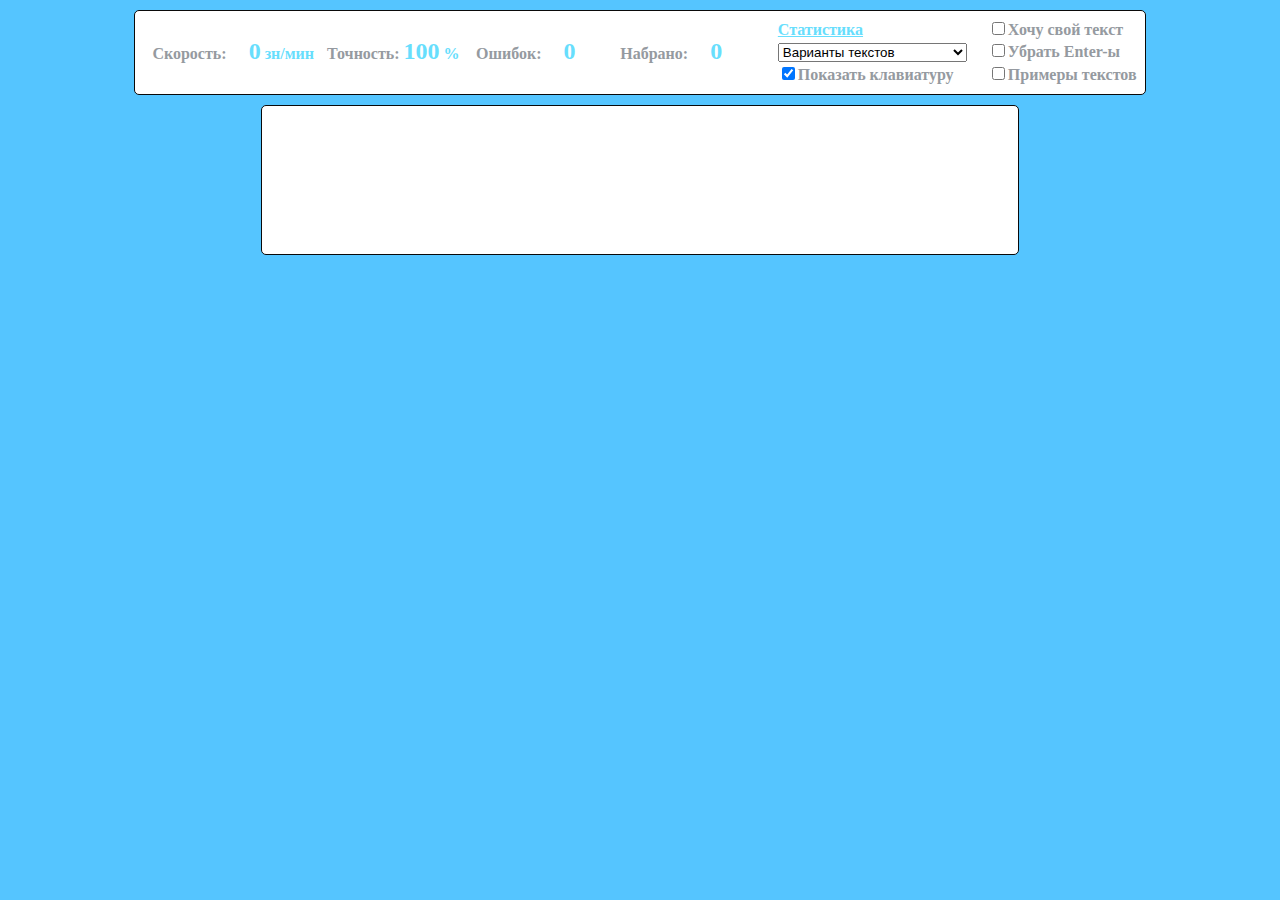
==== commit 0f4a1e99: "start develop version with available delete previous text for might repair own errors" ====
--- a/ratatype.html
+++ b/ratatype.html
@@ -44,29 +44,24 @@
                 <td width="15%">Ошибок: <div id="rt-errors">0</div></td>
                 <td width="15%" class="-hidden">Набрано: <div id="rt-count">0</div></td>
                 <td width="1%">
+                    <span id="caps-lock" class="caps-lock hidden">CapsLock</span>
+                </td>
+                <td width="1%">
                     <a href="#"
                        class="js-modal-open void-0"
                        data-modal-id="rt-stat-popup"
                        data-funct-before="openStatModal">Статистика</a>
                     <br>
-                    <input type="checkbox"
-                           id="rt-result-show"
-                           class="js-rt-ch"
-                           checked="checked"><label for="rt-result-show">Результат печати</label>
-                    <br>
-                    <input type="checkbox"
-                           id="rt-keyboard-show"
-                           class="js-rt-ch"
-                           checked="checked"><label for="rt-keyboard-show">Показать клавиатуру</label>
-                </td>
-                <td width="1%">
                     <label>
                         <select id="sel-text-variant" data-title="Варианты текстов">
                         </select>
                     </label>
                     <span id="text-lang">&nbsp;</span>
                     <br>
-                    <span id="caps-lock" class="caps-lock hidden">CapsLock</span>
+                    <input type="checkbox"
+                           id="rt-keyboard-show"
+                           class="js-rt-ch"
+                           checked="checked"><label for="rt-keyboard-show">Показать клавиатуру</label>
                 </td>
                 <td width="1%">
                     <input type="checkbox"
@@ -228,13 +223,6 @@
 
             <div class="keyboard-hands" data-r="true" style="opacity: 0;"></div>
         </div>
-    </div>
-
-    <!-- -->
-    <div class="rt-text rt-result hidden" id="rt-result-content">
-        <span class="close js-close">x</span>
-        Результирующий текст:
-        <div id="rt-result-typing"></div>
     </div>
 
     <!-- -->
--- a/css/style.css
+++ b/css/style.css
@@ -11,7 +11,7 @@
 }
 
 .error {
-    border: 3px solid #F36747 !important;
+    border: 3px solid #f36747 !important;
 }
 
 
@@ -88,6 +88,7 @@
 }
 
 .rt-text {
+    /*line-break: anywhere;*/
     box-sizing: border-box;
     margin: 10px auto 40px auto;
     width: 50%;
@@ -128,8 +129,17 @@
     border-radius: 3px;
     color: #fff;
 }
+.t-failed {
+    /*display: inline-block;*/
+    /*width: 12px;*/
+    /*line-height: 24px;*/
+    color: #f36747;
+    padding: 3px;
+    background-color: #ffbea5;
+    border-radius: 3px;
+}
 .t-red {
-    background-color: #F36747;
+    background-color: #f36747;
     padding: 3px;
     border-radius: 3px;
     color: #fff;
@@ -139,11 +149,11 @@
     color: #5bc538;
 }
 .r-error {
-    color: #F36747;
+    color: #f36747;
 }
 .r-error.r-is-space {
     display: inline-block;
-    background-color: #F36747;
+    background-color: #f36747;
     border-radius: 3px;
     color: #fff;
     width: 20px;
@@ -206,7 +216,7 @@
 }
 
 .caps-lock {
-    color: #F36747 !important;
+    color: #f36747 !important;
 }
 
 .rt-stats a,
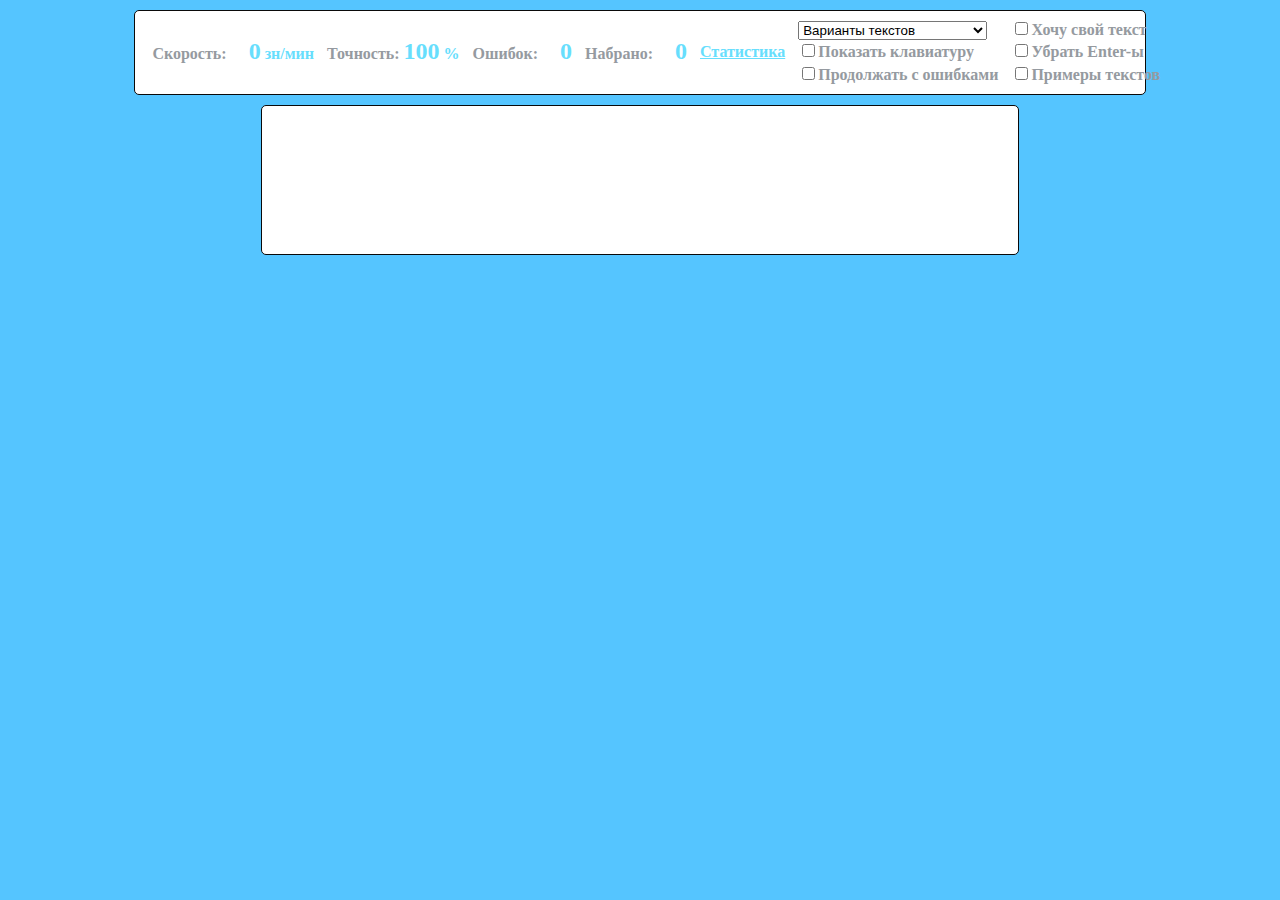
==== commit f97d5db3: "added ability for select variant of typing continue with errors or wait until the correct letter is " ====
--- a/ratatype.html
+++ b/ratatype.html
@@ -44,14 +44,15 @@
                 <td width="15%">Ошибок: <div id="rt-errors">0</div></td>
                 <td width="15%" class="-hidden">Набрано: <div id="rt-count">0</div></td>
                 <td width="1%">
-                    <span id="caps-lock" class="caps-lock hidden">CapsLock</span>
-                </td>
-                <td width="1%">
                     <a href="#"
                        class="js-modal-open void-0"
                        data-modal-id="rt-stat-popup"
                        data-funct-before="openStatModal">Статистика</a>
                     <br>
+                    <span id="caps-lock" class="caps-lock hidden">CapsLock</span>
+                </td>
+                <td width="1%">
+
                     <label>
                         <select id="sel-text-variant" data-title="Варианты текстов">
                         </select>
@@ -60,8 +61,11 @@
                     <br>
                     <input type="checkbox"
                            id="rt-keyboard-show"
-                           class="js-rt-ch"
-                           checked="checked"><label for="rt-keyboard-show">Показать клавиатуру</label>
+                           class="js-rt-ch"><label for="rt-keyboard-show">Показать клавиатуру</label>
+                    <br>
+                    <input type="checkbox"
+                           id="rt-stop-if-error-show"
+                           class="js-rt-ch"><label for="rt-stop-if-error-show">Продолжать с ошибками</label>
                 </td>
                 <td width="1%">
                     <input type="checkbox"
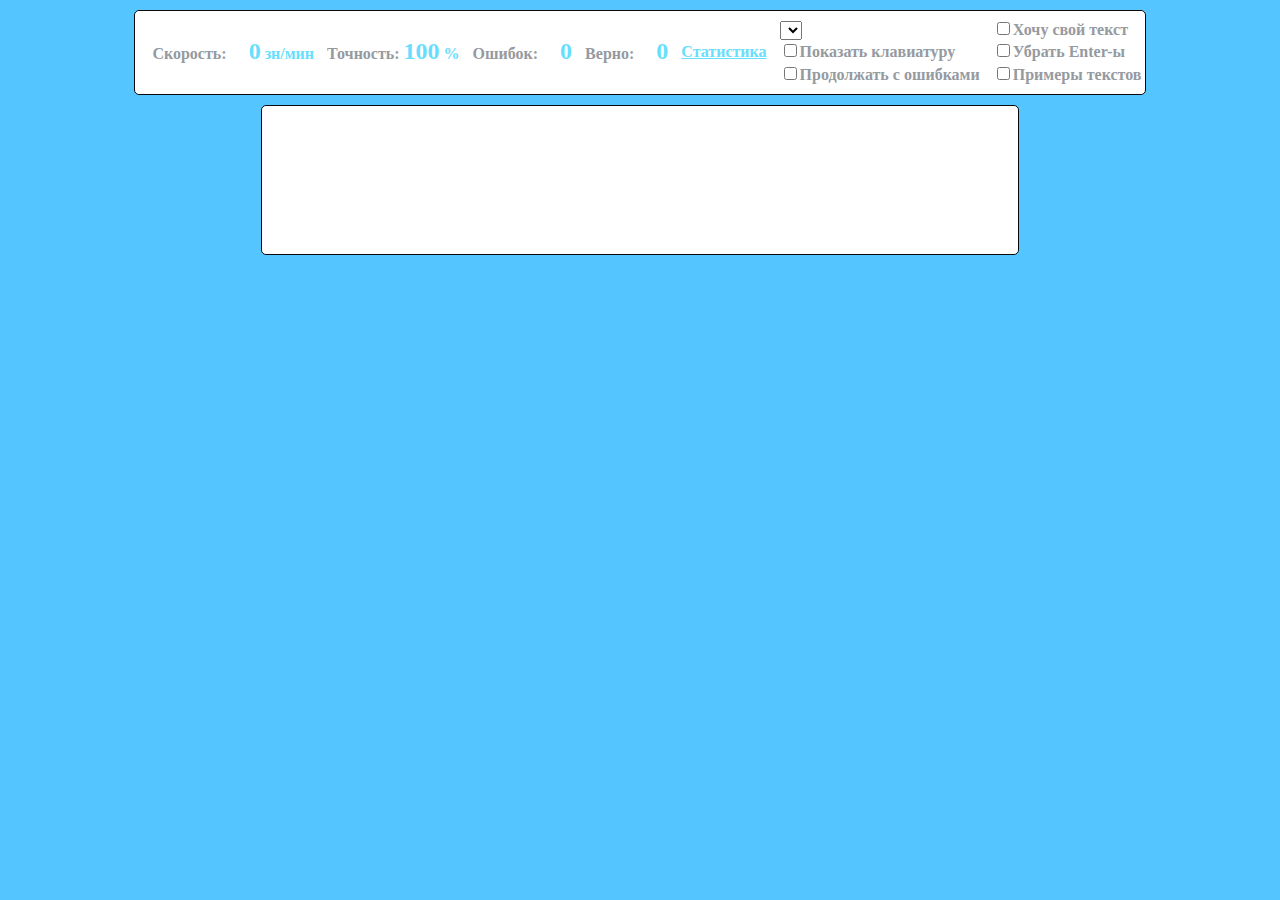
==== commit 13df9c38: "disable changeHighlightNexLetters" ====
--- a/ratatype.html
+++ b/ratatype.html
@@ -42,7 +42,7 @@
                 <td width="15%">Скорость: <div id="rt-speed">0</div> <span>зн/мин</span></td>
                 <td width="15%">Точность: <div id="rt-accuracy">100</div> <span>%</span></td>
                 <td width="15%">Ошибок: <div id="rt-errors">0</div></td>
-                <td width="15%" class="-hidden">Набрано: <div id="rt-count">0</div></td>
+                <td width="15%" class="-hidden">Верно: <div id="rt-count">0</div></td>
                 <td width="1%">
                     <a href="#"
                        class="js-modal-open void-0"
@@ -282,6 +282,7 @@
                     <th class="js-sort" data-sort="speed">Скорость,<br>зн/мин</th>
                     <th class="js-sort" data-sort="accuracyCurrent">Точность,<br>%</th>
                     <th class="js-sort" data-sort="countErrorsTotal">Ошибок</th>
+                    <th class="js-sort" data-sort="countRepairsTotal">Испр.</th>
                     <th class="js-sort" data-sort="textLen">Символов<br>в тексте</th>
                     <th class="js-sort" data-sort="currentTextLang">Язык</th>
                     <th class="js-sort" data-sort="currentTextShort">Текст</th>
--- a/css/style.css
+++ b/css/style.css
@@ -120,22 +120,23 @@
     overflow-x: hidden;
 }
 
+
 .t-passed {
     color: #5bc538;
 }
 .t-green {
-    background-color: #5bc538;
-    padding: 3px;
-    border-radius: 3px;
-    color: #fff;
+    background-color: #5bc538 !important;
+    padding: 3px !important;
+    border-radius: 3px !important;
+    color: #fff !important;
 }
 .t-failed {
     /*display: inline-block;*/
     /*width: 12px;*/
     /*line-height: 24px;*/
-    color: #f36747;
+    color: #f36747 !important;
     padding: 3px;
-    background-color: #ffbea5;
+    background-color: #ffbea5 !important;
     border-radius: 3px;
 }
 .t-red {
@@ -144,6 +145,48 @@
     border-radius: 3px;
     color: #fff;
 }
+.t-repaired {
+    color: #ca961e;
+    padding: 3px;
+    background-color: #ffea8f;
+    border-radius: 3px;
+}
+.t-black.t-repaired {
+    *color: unset;
+    padding: unset;
+    background-color: unset;
+    *border-radius: unset;
+}
+
+/*
+.t-black {
+    color: #d6d6d6;
+}
+.t-black.next1 {
+    color: #5c5c5c;
+}
+.t-black.next2 {
+    color: #6c6c6c;
+}
+.t-black.next3 {
+    color: #7c7c7c;
+}
+.t-black.next4 {
+    color: #8c8c8c;
+}
+.t-black.next5 {
+    color: #9c9c9c;
+}
+.t-black.next6 {
+    color: #acacac;
+}
+.t-black.next7 {
+    color: #bcbcbc;
+}
+.t-black.next8 {
+    color: #cccccc;
+}
+*/
 
 .r-passed {
     color: #5bc538;
@@ -161,7 +204,6 @@
     padding: 0 1px 0 1px;
     box-sizing: border-box;
 }
-
 
 .rt-example {
     box-sizing: border-box;
--- a/css/res-filter.css
+++ b/css/res-filter.css
@@ -81,6 +81,10 @@
 table.stat tr td:nth-child(6) {
     width: 70px;
 }
+table.stat tr th:nth-child(7),
+table.stat tr td:nth-child(7) {
+    width: 70px;
+}
 
 
 .tbl-filter td.-found- {
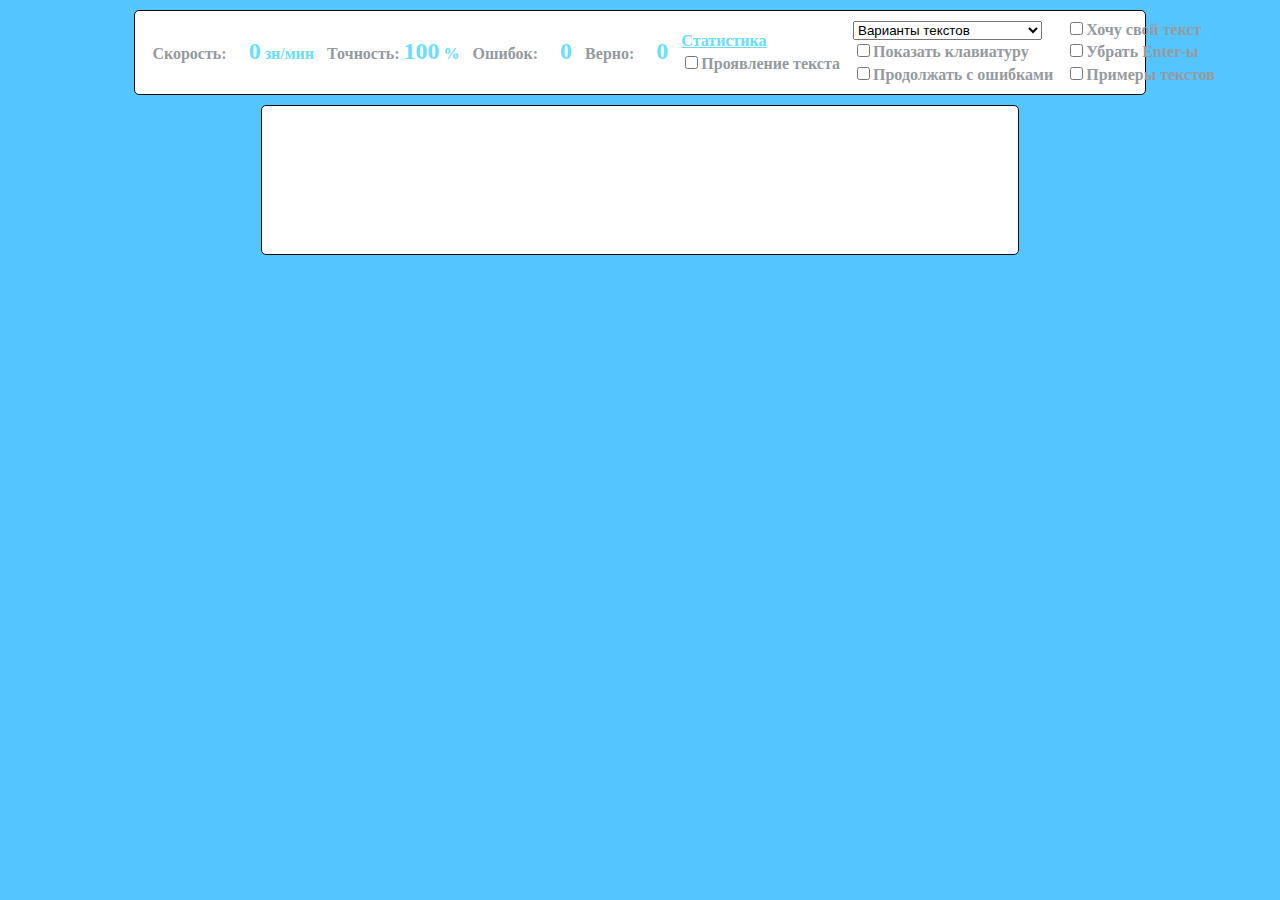
==== commit e4d38943: "checkbox highlight text" ====
--- a/ratatype.html
+++ b/ratatype.html
@@ -48,6 +48,10 @@
                        class="js-modal-open void-0"
                        data-modal-id="rt-stat-popup"
                        data-funct-before="openStatModal">Статистика</a>
+                    <br>
+                    <input type="checkbox"
+                           id="rt-highlight-show"
+                           class="js-rt-ch"><label for="rt-highlight-show">Проявление текста</label>
                     <br>
                     <span id="caps-lock" class="caps-lock hidden">CapsLock</span>
                 </td>
--- a/css/style.css
+++ b/css/style.css
@@ -158,10 +158,14 @@
     *border-radius: unset;
 }
 
+.rt-text.t-highlight {
+    color: #d6d6d6;
+}
 /*
 .t-black {
     color: #d6d6d6;
 }
+*/
 .t-black.next1 {
     color: #5c5c5c;
 }
@@ -186,7 +190,7 @@
 .t-black.next8 {
     color: #cccccc;
 }
-*/
+
 
 .r-passed {
     color: #5bc538;
